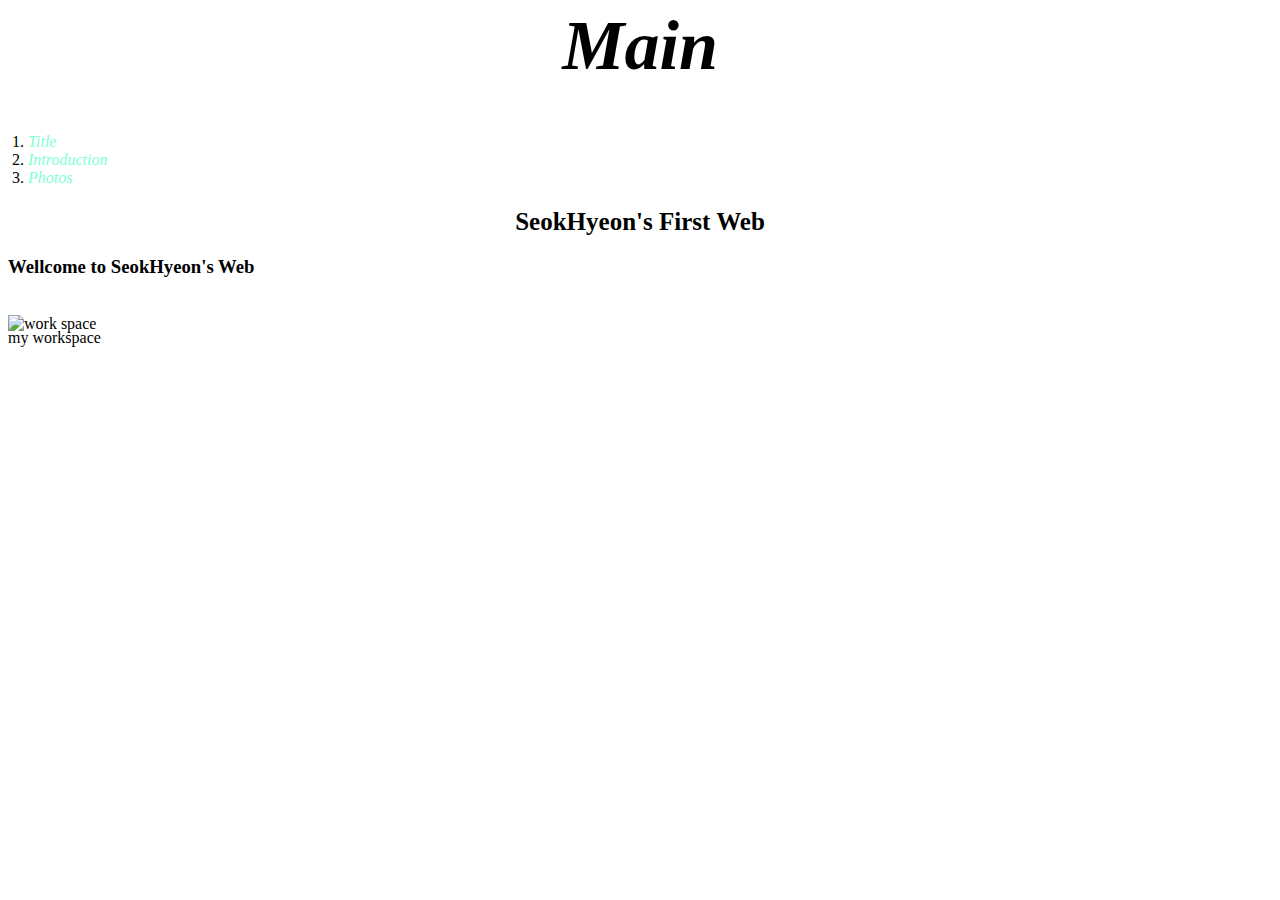
==== index.html @ 71c11483 "Add files via upload" ====
<!doctype html>
<html>
    <head>
         <title>Web by hyeon</title>
         <meta charset="utf-8">
         <!--
         <style>
            a {color: black; font-style: italic;
            text-decoration: none;}
        h1{font-size: 70px; margin-top: -10px; text-align: center;}
        ol{margin-left: -20px;}
        h2{font-size: 25px; text-align: center;}
        h3{font-size: 17px; text-align: center;}
        
        </style> 
        -->
        </head>
    
     <body>
         <p>
             <h1><a href="index.html">Main</a></h1>
             <ol>
             <li><a href="first code.html" class="saw">Title</a></li>
             <li><a href="second code.html" class="saw">Introduction</a> </li>
             <li><a href="third code.html" class="saw">Photos</a></li>
            </ol>
            <link rel="stylesheet" href="index.css">
        </p>
         <h2>SeokHyeon's First Web</h2>
           <div>
               <p>
                  <h3> Wellcome to SeokHyeon's Web</h3>
                   <br> <img src="homeimg.jpg" alt="work space" width="100%" style="max-width: 1100px;">
               </p>
               <p style="margin-top: -20px;">my workspace</p>
          </div> 
     </body>
 </html>
---- index.css ----
.saw{color:aquamarine;}
a {color: black; font-style: italic; text-decoration: none;}
            ol{margin-left: -20px;}
             h1{text-align: center; font-size:70px; margin-top: -10px;}
            h2{text-align: center; font-size: 25px;}
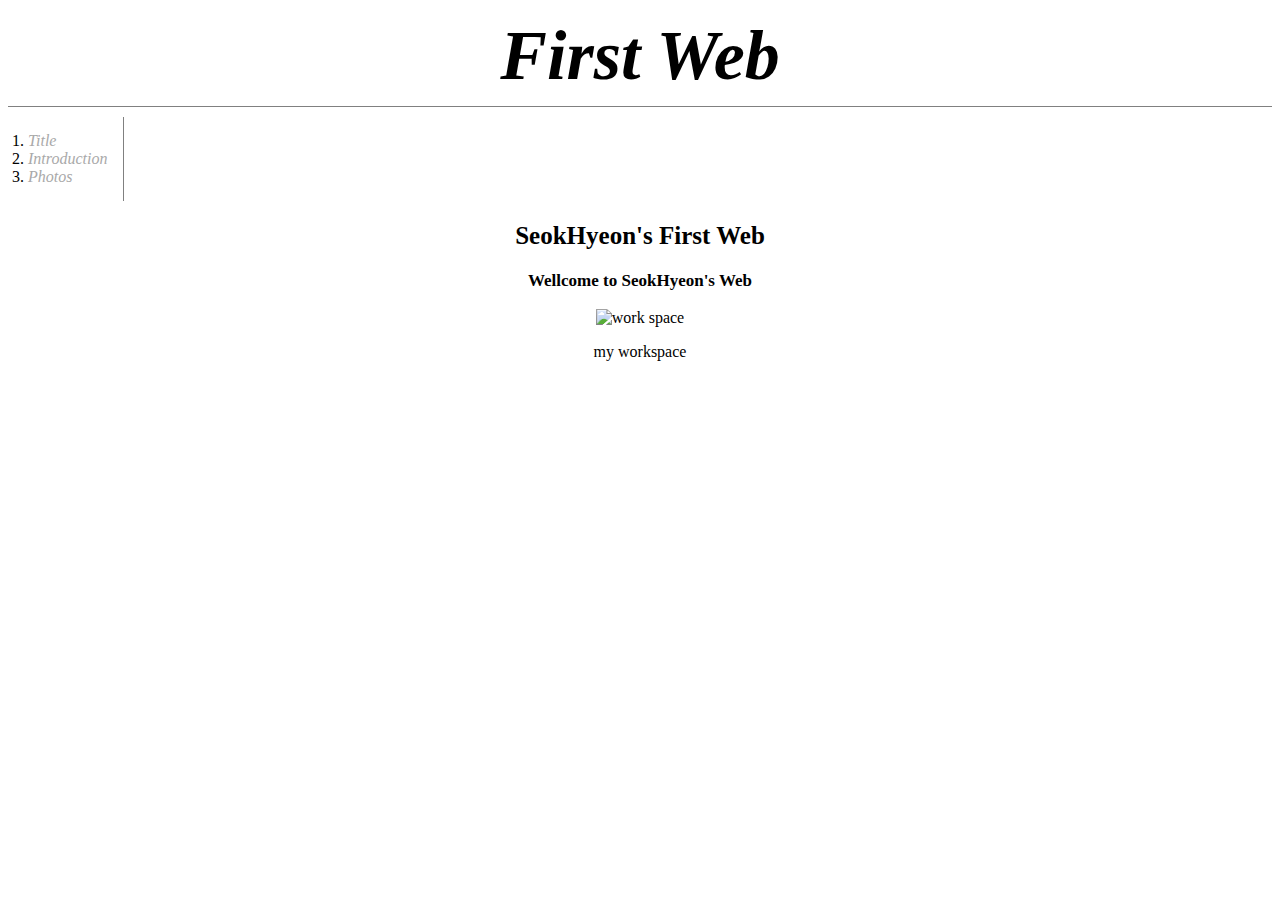
==== commit da66c79e: "Add files via upload" ====
--- a/index.html
+++ b/index.html
@@ -14,11 +14,14 @@
         
         </style> 
         -->
+       <style>
+           img{text-align: center; max-width: 1100px;}
+       </style>
         </head>
     
      <body>
          <p>
-             <h1><a href="index.html">Main</a></h1>
+             <h1><a href="index.html" class="title">First Web</a></h1>
              <ol>
              <li><a href="first code.html" class="saw">Title</a></li>
              <li><a href="second code.html" class="saw">Introduction</a> </li>
@@ -29,10 +32,12 @@
          <h2>SeokHyeon's First Web</h2>
            <div>
                <p>
-                  <h3> Wellcome to SeokHyeon's Web</h3>
-                   <br> <img src="homeimg.jpg" alt="work space" width="100%" style="max-width: 1100px;">
-               </p>
-               <p style="margin-top: -20px;">my workspace</p>
+                  <h3 class="indexh3"> Wellcome to SeokHyeon's Web</h3>
+                   <br> <div style="text-align:center"><img src="homeimg.jpg" alt="work space" width="100%"></div>
+                   <link rel="stylesheet" href="index.css">
+                </p>
+               <p id="textmyworkplace">my workspace</p>
+               <link rel="stylesheet" href="index.css">
           </div> 
      </body>
  </html>
--- a/index.css
+++ b/index.css
@@ -1,5 +1,18 @@
-.saw{color:aquamarine;}
+.saw{color: darkgrey;}
 a {color: black; font-style: italic; text-decoration: none;}
-            ol{margin-left: -20px;}
-             h1{text-align: center; font-size:70px; margin-top: -10px;}
-            h2{text-align: center; font-size: 25px;}+h1{text-align: center; font-size:70px; margin:0px; padding-bottom: 10px; border-bottom: 1px solid grey;}
+h2{text-align: center; font-size: 25px;}
+ .title{text-align: center; font-size:70px; margin-top: -10px;} 
+ol{
+    border-right:1px solid grey;
+    width: 95px;
+    padding-bottom: 15px;
+    padding-top: 15px;
+    margin-left: -20px;
+    margin-top: 10px;
+}
+.indexh3{text-align: center; font-size: 17px; 
+margin-bottom: 0px;
+}
+#textmyworkplace{text-align: center;}
+
--- a/index.css
+++ b/index.css
@@ -1,5 +1,18 @@
-.saw{color:aquamarine;}
+.saw{color: darkgrey;}
 a {color: black; font-style: italic; text-decoration: none;}
-            ol{margin-left: -20px;}
-             h1{text-align: center; font-size:70px; margin-top: -10px;}
-            h2{text-align: center; font-size: 25px;}+h1{text-align: center; font-size:70px; margin:0px; padding-bottom: 10px; border-bottom: 1px solid grey;}
+h2{text-align: center; font-size: 25px;}
+ .title{text-align: center; font-size:70px; margin-top: -10px;} 
+ol{
+    border-right:1px solid grey;
+    width: 95px;
+    padding-bottom: 15px;
+    padding-top: 15px;
+    margin-left: -20px;
+    margin-top: 10px;
+}
+.indexh3{text-align: center; font-size: 17px; 
+margin-bottom: 0px;
+}
+#textmyworkplace{text-align: center;}
+
--- a/index.css
+++ b/index.css
@@ -1,5 +1,18 @@
-.saw{color:aquamarine;}
+.saw{color: darkgrey;}
 a {color: black; font-style: italic; text-decoration: none;}
-            ol{margin-left: -20px;}
-             h1{text-align: center; font-size:70px; margin-top: -10px;}
-            h2{text-align: center; font-size: 25px;}+h1{text-align: center; font-size:70px; margin:0px; padding-bottom: 10px; border-bottom: 1px solid grey;}
+h2{text-align: center; font-size: 25px;}
+ .title{text-align: center; font-size:70px; margin-top: -10px;} 
+ol{
+    border-right:1px solid grey;
+    width: 95px;
+    padding-bottom: 15px;
+    padding-top: 15px;
+    margin-left: -20px;
+    margin-top: 10px;
+}
+.indexh3{text-align: center; font-size: 17px; 
+margin-bottom: 0px;
+}
+#textmyworkplace{text-align: center;}
+
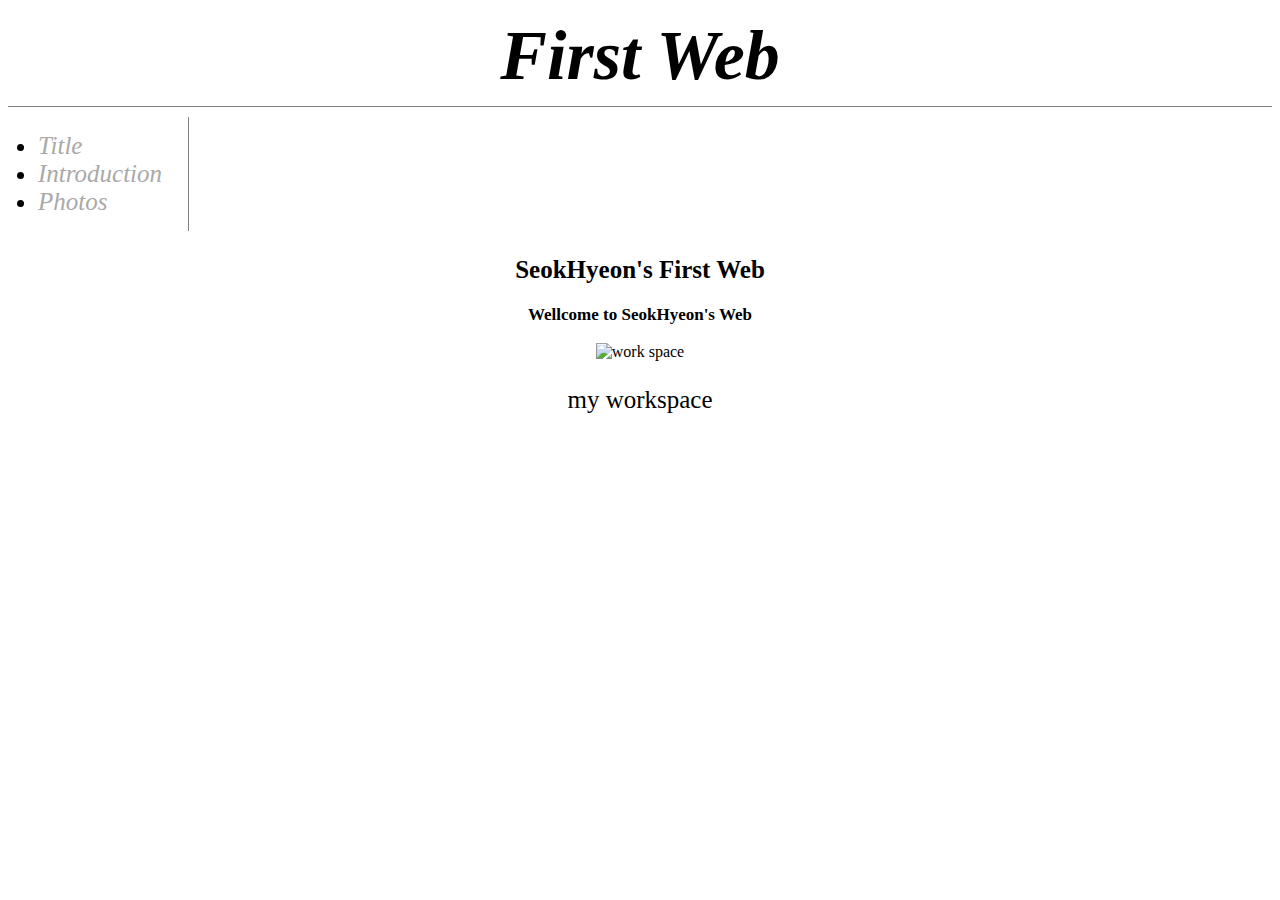
==== commit c70439e1: "Add files via upload" ====
--- a/index.html
+++ b/index.html
@@ -22,11 +22,11 @@
      <body>
          <p>
              <h1><a href="index.html" class="title">First Web</a></h1>
-             <ol>
+             <ul>
              <li><a href="first code.html" class="saw">Title</a></li>
              <li><a href="second code.html" class="saw">Introduction</a> </li>
              <li><a href="third code.html" class="saw">Photos</a></li>
-            </ol>
+            </ul>
             <link rel="stylesheet" href="index.css">
         </p>
          <h2>SeokHyeon's First Web</h2>
--- a/index.css
+++ b/index.css
@@ -3,16 +3,18 @@
 h1{text-align: center; font-size:70px; margin:0px; padding-bottom: 10px; border-bottom: 1px solid grey;}
 h2{text-align: center; font-size: 25px;}
  .title{text-align: center; font-size:70px; margin-top: -10px;} 
-ol{
+ul{
     border-right:1px solid grey;
-    width: 95px;
+    width: 150px;
     padding-bottom: 15px;
     padding-top: 15px;
-    margin-left: -20px;
+    margin-left: -10px;
     margin-top: 10px;
+    font-size: 25px;
 }
 .indexh3{text-align: center; font-size: 17px; 
 margin-bottom: 0px;
 }
-#textmyworkplace{text-align: center;}
-
+#textmyworkplace{text-align: center; font-size: 25px;}
+.introlink{font-size: 25px;}
+.introlink2{color: royalblue;}
--- a/index.css
+++ b/index.css
@@ -3,16 +3,18 @@
 h1{text-align: center; font-size:70px; margin:0px; padding-bottom: 10px; border-bottom: 1px solid grey;}
 h2{text-align: center; font-size: 25px;}
  .title{text-align: center; font-size:70px; margin-top: -10px;} 
-ol{
+ul{
     border-right:1px solid grey;
-    width: 95px;
+    width: 150px;
     padding-bottom: 15px;
     padding-top: 15px;
-    margin-left: -20px;
+    margin-left: -10px;
     margin-top: 10px;
+    font-size: 25px;
 }
 .indexh3{text-align: center; font-size: 17px; 
 margin-bottom: 0px;
 }
-#textmyworkplace{text-align: center;}
-
+#textmyworkplace{text-align: center; font-size: 25px;}
+.introlink{font-size: 25px;}
+.introlink2{color: royalblue;}
--- a/index.css
+++ b/index.css
@@ -3,16 +3,18 @@
 h1{text-align: center; font-size:70px; margin:0px; padding-bottom: 10px; border-bottom: 1px solid grey;}
 h2{text-align: center; font-size: 25px;}
  .title{text-align: center; font-size:70px; margin-top: -10px;} 
-ol{
+ul{
     border-right:1px solid grey;
-    width: 95px;
+    width: 150px;
     padding-bottom: 15px;
     padding-top: 15px;
-    margin-left: -20px;
+    margin-left: -10px;
     margin-top: 10px;
+    font-size: 25px;
 }
 .indexh3{text-align: center; font-size: 17px; 
 margin-bottom: 0px;
 }
-#textmyworkplace{text-align: center;}
-
+#textmyworkplace{text-align: center; font-size: 25px;}
+.introlink{font-size: 25px;}
+.introlink2{color: royalblue;}
